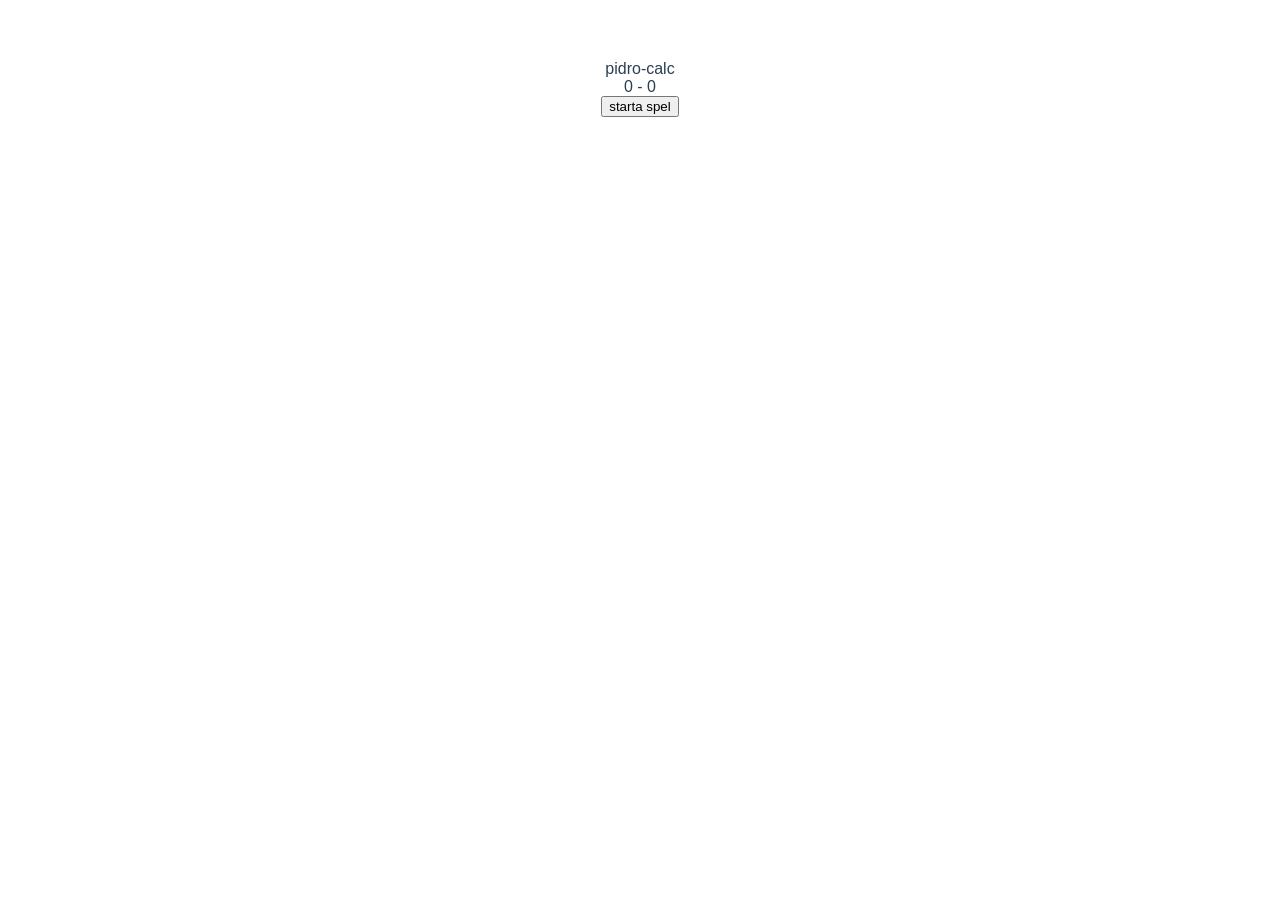
==== docs/index.html @ c5920e3d "Initial build for github pages" ====
<!doctype html><html lang=""><head><meta charset="utf-8"><meta http-equiv="X-UA-Compatible" content="IE=edge"><meta name="viewport" content="width=device-width,initial-scale=1"><link rel="icon" href="favicon.ico"><title>app</title><script defer="defer" src="js/chunk-vendors.8eee1b30.js"></script><script defer="defer" src="js/app.ad56ff6b.js"></script><link href="css/app.29baf06f.css" rel="stylesheet"></head><body><noscript><strong>We're sorry but app doesn't work properly without JavaScript enabled. Please enable it to continue.</strong></noscript><div id="app"></div></body></html>
---- docs/css/app.29baf06f.css ----
#app{font-family:Avenir,Helvetica,Arial,sans-serif;-webkit-font-smoothing:antialiased;-moz-osx-font-smoothing:grayscale;text-align:center;color:#2c3e50;margin-top:60px}table{margin-left:auto;margin-right:auto}
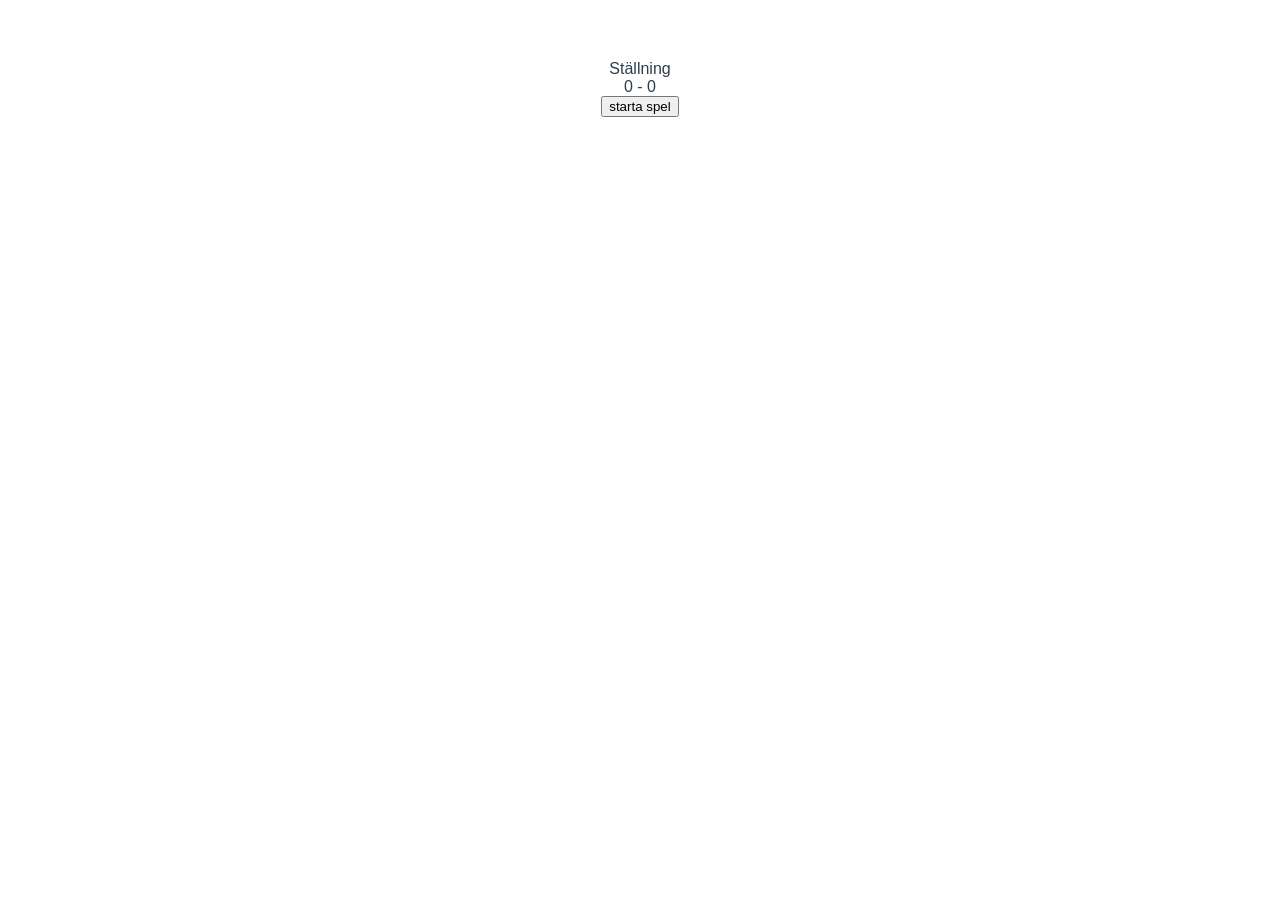
==== commit 87a850bf: "Deploy for github pages" ====
--- a/docs/index.html
+++ b/docs/index.html
@@ -1 +1 @@
-<!doctype html><html lang=""><head><meta charset="utf-8"><meta http-equiv="X-UA-Compatible" content="IE=edge"><meta name="viewport" content="width=device-width,initial-scale=1"><link rel="icon" href="favicon.ico"><title>app</title><script defer="defer" src="js/chunk-vendors.8eee1b30.js"></script><script defer="defer" src="js/app.ad56ff6b.js"></script><link href="css/app.29baf06f.css" rel="stylesheet"></head><body><noscript><strong>We're sorry but app doesn't work properly without JavaScript enabled. Please enable it to continue.</strong></noscript><div id="app"></div></body></html>
+<!doctype html><html lang=""><head><meta charset="utf-8"><meta http-equiv="X-UA-Compatible" content="IE=edge"><meta name="viewport" content="width=device-width,initial-scale=1"><link rel="icon" href="favicon.ico"><link rel="apple-touch-icon" sizes="57x57" href="https://raw.githubusercontent.com/jabbors/pidro-calc/refs/heads/master/docs/chart-icon-57x57.png"/><link rel="apple-touch-icon" sizes="72x72" href="https://raw.githubusercontent.com/jabbors/pidro-calc/refs/heads/master/docs/chart-icon-72x72.png"/><link rel="apple-touch-icon" sizes="114x114" href="https://raw.githubusercontent.com/jabbors/pidro-calc/refs/heads/master/docs/chart-icon-114x114.png"/><link rel="apple-touch-icon" sizes="144x144" href="https://raw.githubusercontent.com/jabbors/pidro-calc/refs/heads/master/docs/chart-icon-144x144.png"/><title>Pidro Calc</title><script defer="defer" src="js/chunk-vendors.8eee1b30.js"></script><script defer="defer" src="js/app.944700a7.js"></script><link href="css/app.1180f129.css" rel="stylesheet"></head><body><noscript><strong>We're sorry but app doesn't work properly without JavaScript enabled. Please enable it to continue.</strong></noscript><div id="app"></div></body></html>
--- a/docs/css/app.1180f129.css
+++ b/docs/css/app.1180f129.css
@@ -0,0 +1 @@
+#app{font-family:Avenir,Helvetica,Arial,sans-serif;-webkit-font-smoothing:antialiased;-moz-osx-font-smoothing:grayscale;text-align:center;color:#2c3e50;margin-top:60px}table{margin-left:auto;margin-right:auto;border-collapse:collapse}th{border-bottom:1px solid}td.border-right{border-right:1px solid}td.deal-won{background-color:#90ee90}td.deal-lost{background-color:#f08080}button{margin-left:1px;margin-right:1px}
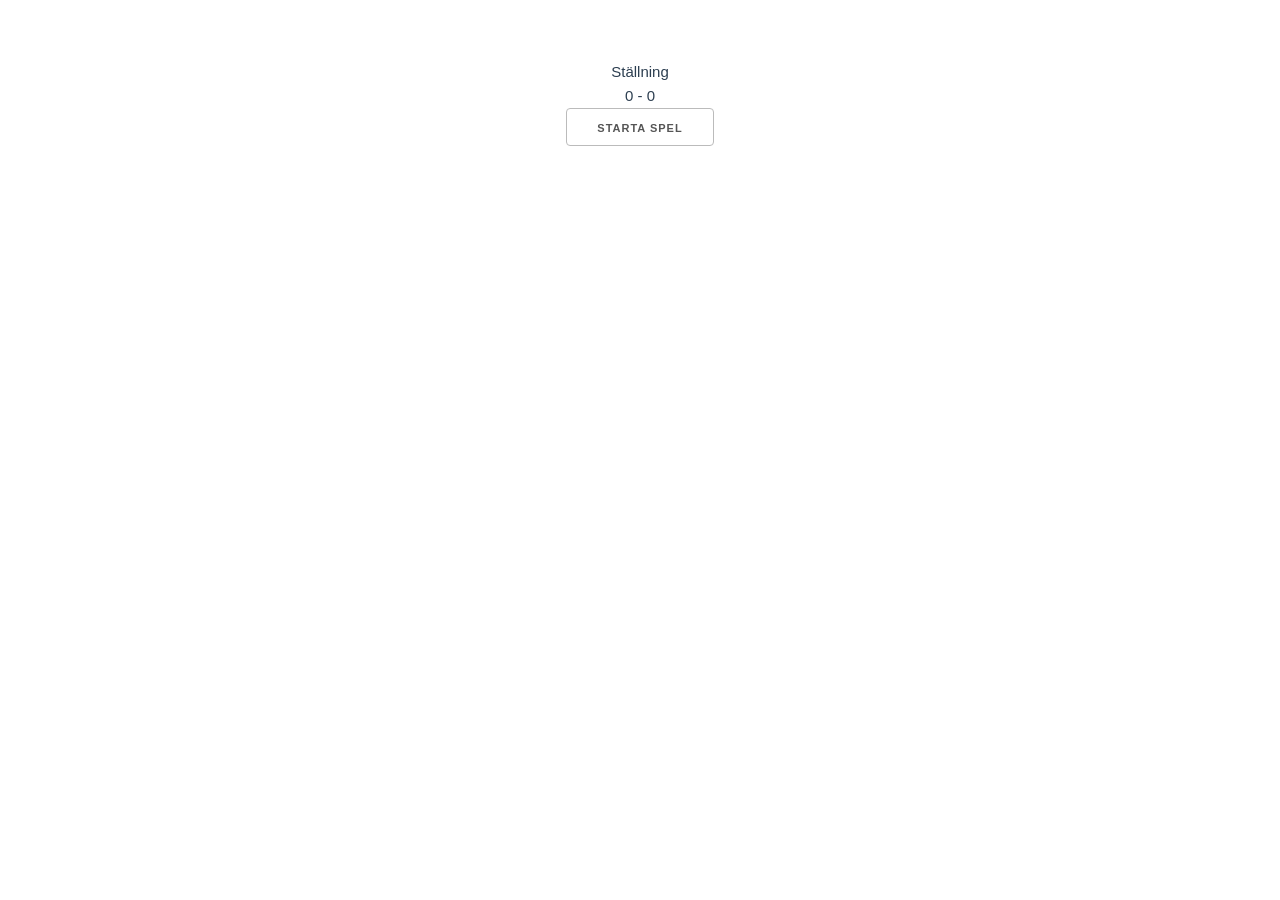
==== commit fd669c89: "Deploy for github pages" ====
--- a/docs/index.html
+++ b/docs/index.html
@@ -1 +1 @@
-<!doctype html><html lang=""><head><meta charset="utf-8"><meta http-equiv="X-UA-Compatible" content="IE=edge"><meta name="viewport" content="width=device-width,initial-scale=1"><link rel="icon" href="favicon.ico"><link rel="apple-touch-icon" sizes="57x57" href="https://raw.githubusercontent.com/jabbors/pidro-calc/refs/heads/master/docs/chart-icon-57x57.png"/><link rel="apple-touch-icon" sizes="72x72" href="https://raw.githubusercontent.com/jabbors/pidro-calc/refs/heads/master/docs/chart-icon-72x72.png"/><link rel="apple-touch-icon" sizes="114x114" href="https://raw.githubusercontent.com/jabbors/pidro-calc/refs/heads/master/docs/chart-icon-114x114.png"/><link rel="apple-touch-icon" sizes="144x144" href="https://raw.githubusercontent.com/jabbors/pidro-calc/refs/heads/master/docs/chart-icon-144x144.png"/><title>Pidro Calc</title><script defer="defer" src="js/chunk-vendors.8eee1b30.js"></script><script defer="defer" src="js/app.944700a7.js"></script><link href="css/app.1180f129.css" rel="stylesheet"></head><body><noscript><strong>We're sorry but app doesn't work properly without JavaScript enabled. Please enable it to continue.</strong></noscript><div id="app"></div></body></html>
+<!doctype html><html lang=""><head><meta charset="utf-8"><meta http-equiv="X-UA-Compatible" content="IE=edge"><meta name="viewport" content="width=device-width,initial-scale=1"><link rel="icon" href="favicon.ico"><link rel="apple-touch-icon" sizes="57x57" href="https://raw.githubusercontent.com/jabbors/pidro-calc/refs/heads/master/docs/chart-icon-57x57.png"/><link rel="apple-touch-icon" sizes="72x72" href="https://raw.githubusercontent.com/jabbors/pidro-calc/refs/heads/master/docs/chart-icon-72x72.png"/><link rel="apple-touch-icon" sizes="114x114" href="https://raw.githubusercontent.com/jabbors/pidro-calc/refs/heads/master/docs/chart-icon-114x114.png"/><link rel="apple-touch-icon" sizes="144x144" href="https://raw.githubusercontent.com/jabbors/pidro-calc/refs/heads/master/docs/chart-icon-144x144.png"/><title>Pidro Calc</title><script defer="defer" src="js/chunk-vendors.8eee1b30.js"></script><script defer="defer" src="js/app.d669d8ec.js"></script><link href="css/app.70a55497.css" rel="stylesheet"></head><body><noscript><strong>We're sorry but Pidro Calc doesn't work properly without JavaScript enabled. Please enable it to continue.</strong></noscript><div id="app"></div></body></html>
--- a/docs/css/app.70a55497.css
+++ b/docs/css/app.70a55497.css
@@ -0,0 +1 @@
+/*! normalize.css v3.0.2 | MIT License | git.io/normalize */html{font-family:sans-serif;-ms-text-size-adjust:100%;-webkit-text-size-adjust:100%}body{margin:0}article,aside,details,figcaption,figure,footer,header,hgroup,main,menu,nav,section,summary{display:block}audio,canvas,progress,video{display:inline-block;vertical-align:baseline}audio:not([controls]){display:none;height:0}[hidden],template{display:none}a{background-color:transparent}a:active,a:hover{outline:0}abbr[title]{border-bottom:1px dotted}b,strong{font-weight:700}dfn{font-style:italic}h1{font-size:2em;margin:.67em 0}mark{background:#ff0;color:#000}small{font-size:80%}sub,sup{font-size:75%;line-height:0;position:relative;vertical-align:baseline}sup{top:-.5em}sub{bottom:-.25em}img{border:0}svg:not(:root){overflow:hidden}figure{margin:1em 40px}hr{box-sizing:content-box;height:0}pre{overflow:auto}code,kbd,pre,samp{font-family:monospace,monospace;font-size:1em}button,input,optgroup,select,textarea{color:inherit;font:inherit;margin:0}button{overflow:visible}button,select{text-transform:none}button,html input[type=button],input[type=reset],input[type=submit]{-webkit-appearance:button;cursor:pointer}button[disabled],html input[disabled]{cursor:default}button::-moz-focus-inner,input::-moz-focus-inner{border:0;padding:0}input{line-height:normal}input[type=checkbox],input[type=radio]{box-sizing:border-box;padding:0}input[type=number]::-webkit-inner-spin-button,input[type=number]::-webkit-outer-spin-button{height:auto}input[type=search]{-webkit-appearance:textfield;box-sizing:content-box}input[type=search]::-webkit-search-cancel-button,input[type=search]::-webkit-search-decoration{-webkit-appearance:none}fieldset{border:1px solid silver;margin:0 2px;padding:.35em .625em .75em}legend{border:0;padding:0}textarea{overflow:auto}optgroup{font-weight:700}table{border-spacing:0}td,th{padding:0}.container{position:relative;max-width:960px;margin:0 auto;padding:0 20px}.column,.columns,.container{width:100%;box-sizing:border-box}.column,.columns{float:left}@media (min-width:400px){.container{width:85%;padding:0}}@media (min-width:550px){.container{width:80%}.column,.columns{margin-left:4%}.column:first-child,.columns:first-child{margin-left:0}.one.column,.one.columns{width:4.66666666667%}.two.columns{width:13.3333333333%}.three.columns{width:22%}.four.columns{width:30.6666666667%}.five.columns{width:39.3333333333%}.six.columns{width:48%}.seven.columns{width:56.6666666667%}.eight.columns{width:65.3333333333%}.nine.columns{width:74%}.ten.columns{width:82.6666666667%}.eleven.columns{width:91.3333333333%}.twelve.columns{width:100%;margin-left:0}.one-third.column{width:30.6666666667%}.two-thirds.column{width:65.3333333333%}.one-half.column{width:48%}.offset-by-one.column,.offset-by-one.columns{margin-left:8.66666666667%}.offset-by-two.column,.offset-by-two.columns{margin-left:17.3333333333%}.offset-by-three.column,.offset-by-three.columns{margin-left:26%}.offset-by-four.column,.offset-by-four.columns{margin-left:34.6666666667%}.offset-by-five.column,.offset-by-five.columns{margin-left:43.3333333333%}.offset-by-six.column,.offset-by-six.columns{margin-left:52%}.offset-by-seven.column,.offset-by-seven.columns{margin-left:60.6666666667%}.offset-by-eight.column,.offset-by-eight.columns{margin-left:69.3333333333%}.offset-by-nine.column,.offset-by-nine.columns{margin-left:78%}.offset-by-ten.column,.offset-by-ten.columns{margin-left:86.6666666667%}.offset-by-eleven.column,.offset-by-eleven.columns{margin-left:95.3333333333%}.offset-by-one-third.column,.offset-by-one-third.columns{margin-left:34.6666666667%}.offset-by-two-thirds.column,.offset-by-two-thirds.columns{margin-left:69.3333333333%}.offset-by-one-half.column,.offset-by-one-half.columns{margin-left:52%}}html{font-size:62.5%}body{font-size:1.5em;line-height:1.6;font-weight:400;font-family:Raleway,HelveticaNeue,Helvetica Neue,Helvetica,Arial,sans-serif;color:#222}h1,h2,h3,h4,h5,h6{margin-top:0;margin-bottom:2rem;font-weight:300}h1{font-size:4rem;line-height:1.2}h1,h2{letter-spacing:-.1rem}h2{font-size:3.6rem;line-height:1.25}h3{font-size:3rem;line-height:1.3;letter-spacing:-.1rem}h4{font-size:2.4rem;line-height:1.35;letter-spacing:-.08rem}h5{font-size:1.8rem;line-height:1.5;letter-spacing:-.05rem}h6{font-size:1.5rem;line-height:1.6;letter-spacing:0}@media (min-width:550px){h1{font-size:5rem}h2{font-size:4.2rem}h3{font-size:3.6rem}h4{font-size:3rem}h5{font-size:2.4rem}h6{font-size:1.5rem}}p{margin-top:0}a{color:#1eaedb}a:hover{color:#0fa0ce}.button,button,input[type=button],input[type=reset],input[type=submit]{display:inline-block;height:38px;padding:0 30px;color:#555;text-align:center;font-size:11px;font-weight:600;line-height:38px;letter-spacing:.1rem;text-transform:uppercase;text-decoration:none;white-space:nowrap;background-color:transparent;border-radius:4px;border:1px solid #bbb;cursor:pointer;box-sizing:border-box}.button:focus,.button:hover,button:focus,button:hover,input[type=button]:focus,input[type=button]:hover,input[type=reset]:focus,input[type=reset]:hover,input[type=submit]:focus,input[type=submit]:hover{color:#333;border-color:#888;outline:0}.button.button-primary,button.button-primary,input[type=button].button-primary,input[type=reset].button-primary,input[type=submit].button-primary{color:#fff;background-color:#33c3f0;border-color:#33c3f0}.button.button-primary:focus,.button.button-primary:hover,button.button-primary:focus,button.button-primary:hover,input[type=button].button-primary:focus,input[type=button].button-primary:hover,input[type=reset].button-primary:focus,input[type=reset].button-primary:hover,input[type=submit].button-primary:focus,input[type=submit].button-primary:hover{color:#fff;background-color:#1eaedb;border-color:#1eaedb}input[type=email],input[type=number],input[type=password],input[type=search],input[type=tel],input[type=text],input[type=url],select,textarea{height:38px;padding:6px 10px;background-color:#fff;border:1px solid #d1d1d1;border-radius:4px;box-shadow:none;box-sizing:border-box}input[type=email],input[type=number],input[type=password],input[type=search],input[type=tel],input[type=text],input[type=url],textarea{-webkit-appearance:none;-moz-appearance:none;appearance:none}textarea{min-height:65px;padding-top:6px;padding-bottom:6px}input[type=email]:focus,input[type=number]:focus,input[type=password]:focus,input[type=search]:focus,input[type=tel]:focus,input[type=text]:focus,input[type=url]:focus,select:focus,textarea:focus{border:1px solid #33c3f0;outline:0}label,legend{display:block;margin-bottom:.5rem;font-weight:600}fieldset{padding:0;border-width:0}input[type=checkbox],input[type=radio]{display:inline}label>.label-body{display:inline-block;margin-left:.5rem;font-weight:400}ul{list-style:circle inside}ol{list-style:decimal inside}ol,ul{padding-left:0;margin-top:0}ol ol,ol ul,ul ol,ul ul{margin:1.5rem 0 1.5rem 3rem;font-size:90%}li{margin-bottom:1rem}code{padding:.2rem .5rem;margin:0 .2rem;font-size:90%;white-space:nowrap;background:#f1f1f1;border:1px solid #e1e1e1;border-radius:4px}pre>code{display:block;padding:1rem 1.5rem;white-space:pre}td,th{padding:12px 15px;text-align:left;border-bottom:1px solid #e1e1e1}td:first-child,th:first-child{padding-left:0}td:last-child,th:last-child{padding-right:0}.button,button{margin-bottom:1rem}fieldset,input,select,textarea{margin-bottom:1.5rem}blockquote,dl,figure,form,ol,p,pre,table,ul{margin-bottom:2.5rem}.u-full-width{width:100%;box-sizing:border-box}.u-max-full-width{max-width:100%;box-sizing:border-box}.u-pull-right{float:right}.u-pull-left{float:left}hr{margin-top:3rem;margin-bottom:3.5rem;border-width:0;border-top:1px solid #e1e1e1}.container:after,.row:after,.u-cf{content:"";display:table;clear:both}#app{font-family:Avenir,Helvetica,Arial,sans-serif;-webkit-font-smoothing:antialiased;-moz-osx-font-smoothing:grayscale;text-align:center;color:#2c3e50;margin-top:60px}table{margin-left:auto;margin-right:auto;border-collapse:collapse}th{border-bottom:1px solid}td.border-right{border-right:1px solid}td.deal-won{background-color:#90ee90}td.deal-lost{background-color:#f08080}button{margin-left:1px;margin-right:1px}
